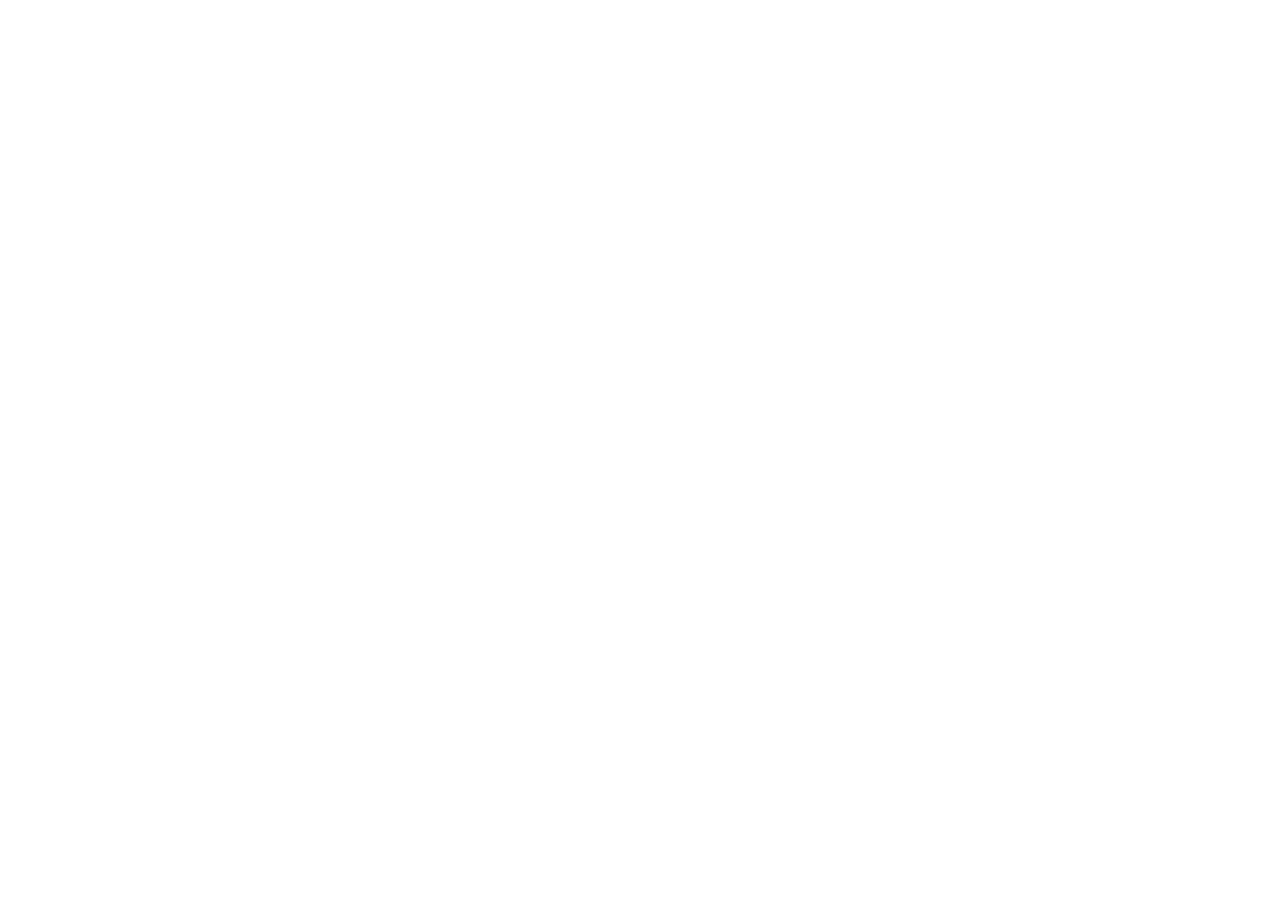
==== primeira-bateria/index.html @ cf00ac56 "Initial commit" ====
<!DOCTYPE html>
<html lang="pt-br">
  <head>
    <meta charset="UTF-8" />
    <meta name="viewport" content="width=device-width, initial-scale=1.0" />
    <link rel="stylesheet" href="styles.css" />
    <link rel="preconnect" href="https://fonts.googleapis.com" />
    <link rel="preconnect" href="https://fonts.gstatic.com" crossorigin />
    <link
      href="https://fonts.googleapis.com/css2?family=Poppins:ital,wght@0,100;0,200;0,300;0,400;0,500;0,600;0,700;0,800;0,900;1,100;1,200;1,300;1,400;1,500;1,600;1,700;1,800;1,900&display=swap"
      rel="stylesheet"
    />
    <title>Dev in The Dark</title>
  </head>

  <body>
    <!--Escreva a partir daqui-->
  </body>
</html>
---- primeira-bateria/styles.css ----
* {
  /* Recomendo não alterar nada aqui dentro */
  font-family: 'Poppins', sans-serif;
  margin: 0;
  padding: 0;
  border: 0;
  box-sizing: border-box;
}

:root {
  /* Recomendo não alterar nada aqui dentro, só adicionar */
  --green: #009c3b;
  --yellow: #ffdf00;
  --blue: #002776;
}
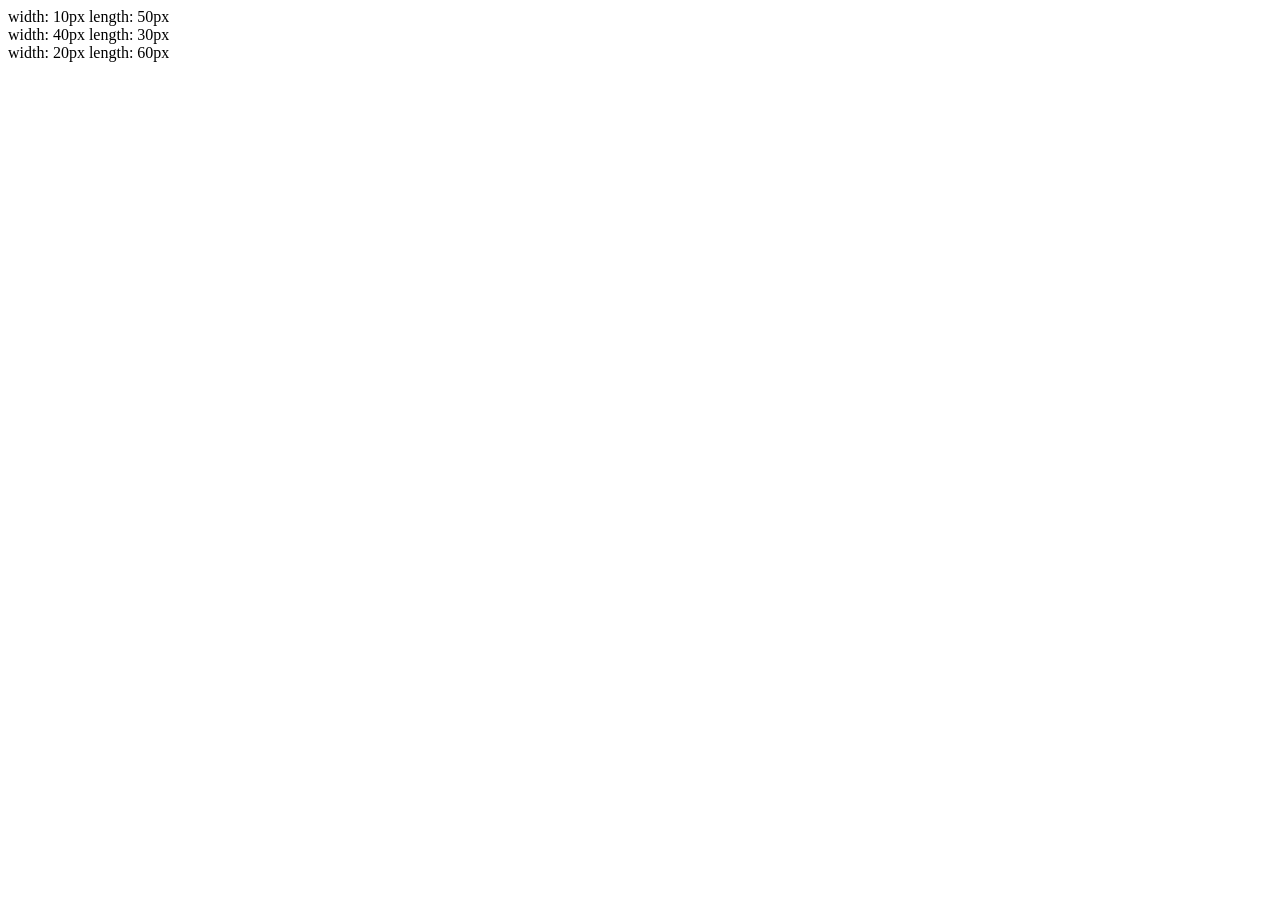
==== commit bf85aa2d: "alguma coisa 1" ====
--- a/primeira-bateria/index.html
+++ b/primeira-bateria/index.html
@@ -10,10 +10,38 @@
       href="https://fonts.googleapis.com/css2?family=Poppins:ital,wght@0,100;0,200;0,300;0,400;0,500;0,600;0,700;0,800;0,900;1,100;1,200;1,300;1,400;1,500;1,600;1,700;1,800;1,900&display=swap"
       rel="stylesheet"
     />
+     <style>
+      
+     </style>
     <title>Dev in The Dark</title>
   </head>
 
   <body>
     <!--Escreva a partir daqui-->
+    <div class : body1>
+    <container>
+      width: 10px
+      length: 50px
+    </container>
+
+    <div class : body2>
+    <container>
+      width: 40px
+      length: 30px
+    </container>
+
+    <div class : body3>
+    <container>
+      width: 20px
+      length: 60px
+    </container>
+
+    <img scr: >
+    <script>
+
+    </script>
+  </img>
+
+    </div>
   </body>
 </html>
--- a/primeira-bateria/styles.css
+++ b/primeira-bateria/styles.css
@@ -1,15 +1,33 @@
-* {
+/* * { */
   /* Recomendo não alterar nada aqui dentro */
-  font-family: 'Poppins', sans-serif;
+  /* font-family: 'Poppins', sans-serif;
   margin: 0;
   padding: 0;
   border: 0;
   box-sizing: border-box;
+} */
+
+/* :root { */
+  /* Recomendo não alterar nada aqui dentro, só adicionar */
+  /* --green: #009c3b;
+  --yellow: #ffdf00;
+  --blue: #002776;
+} */
+
+body1 {
+  color:green;
+  background:color-mix(in hsl longer hue, color 40%, color 30%);
+
 }
 
-:root {
-  /* Recomendo não alterar nada aqui dentro, só adicionar */
-  --green: #009c3b;
-  --yellow: #ffdf00;
-  --blue: #002776;
+body2 {
+  color:yellow;
+  background:color-mix(in hsl longer hue, color 45%, color 70%);
+
 }
+
+body3 {
+  color:blue;
+  background:color-mix(in hsl longer hue, color 65%, color 20%);
+
+}
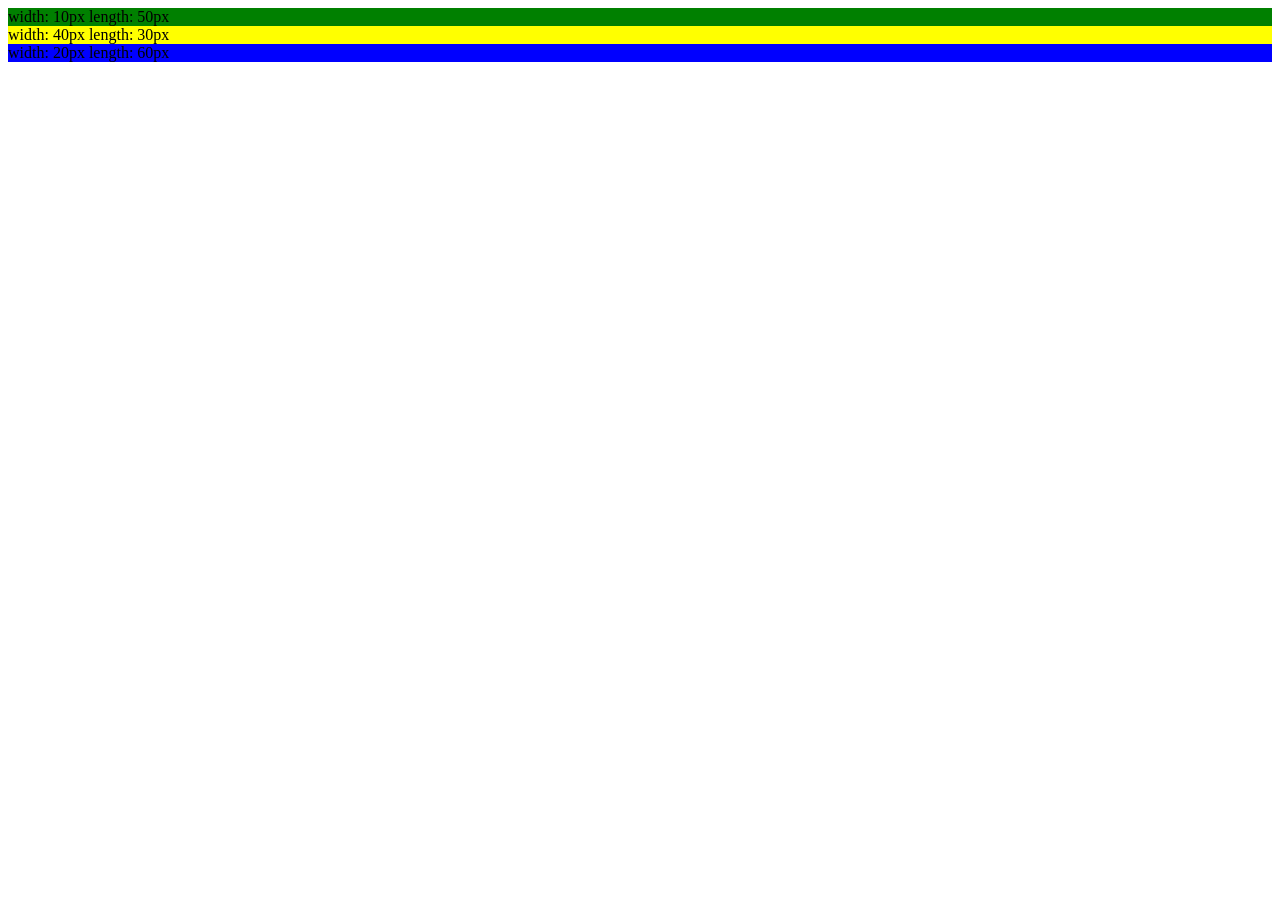
==== commit 2959ea84: "alguma coisa 2" ====
--- a/primeira-bateria/index.html
+++ b/primeira-bateria/index.html
@@ -18,19 +18,20 @@
 
   <body>
     <!--Escreva a partir daqui-->
-    <div class : body1>
+    <div class = "body1">
     <container>
+
       width: 10px
       length: 50px
     </container>
 
-    <div class : body2>
+    <div class = "body2">
     <container>
       width: 40px
       length: 30px
     </container>
 
-    <div class : body3>
+    <div class = "body3">
     <container>
       width: 20px
       length: 60px
--- a/primeira-bateria/styles.css
+++ b/primeira-bateria/styles.css
@@ -14,20 +14,20 @@
   --blue: #002776;
 } */
 
-body1 {
-  color:green;
+.body1 {
+  background-color:green;
   background:color-mix(in hsl longer hue, color 40%, color 30%);
 
 }
 
-body2 {
-  color:yellow;
+.body2 {
+  background-color:yellow;
   background:color-mix(in hsl longer hue, color 45%, color 70%);
 
 }
 
-body3 {
-  color:blue;
+.body3 {
+  background-color:blue;
   background:color-mix(in hsl longer hue, color 65%, color 20%);
 
 }
